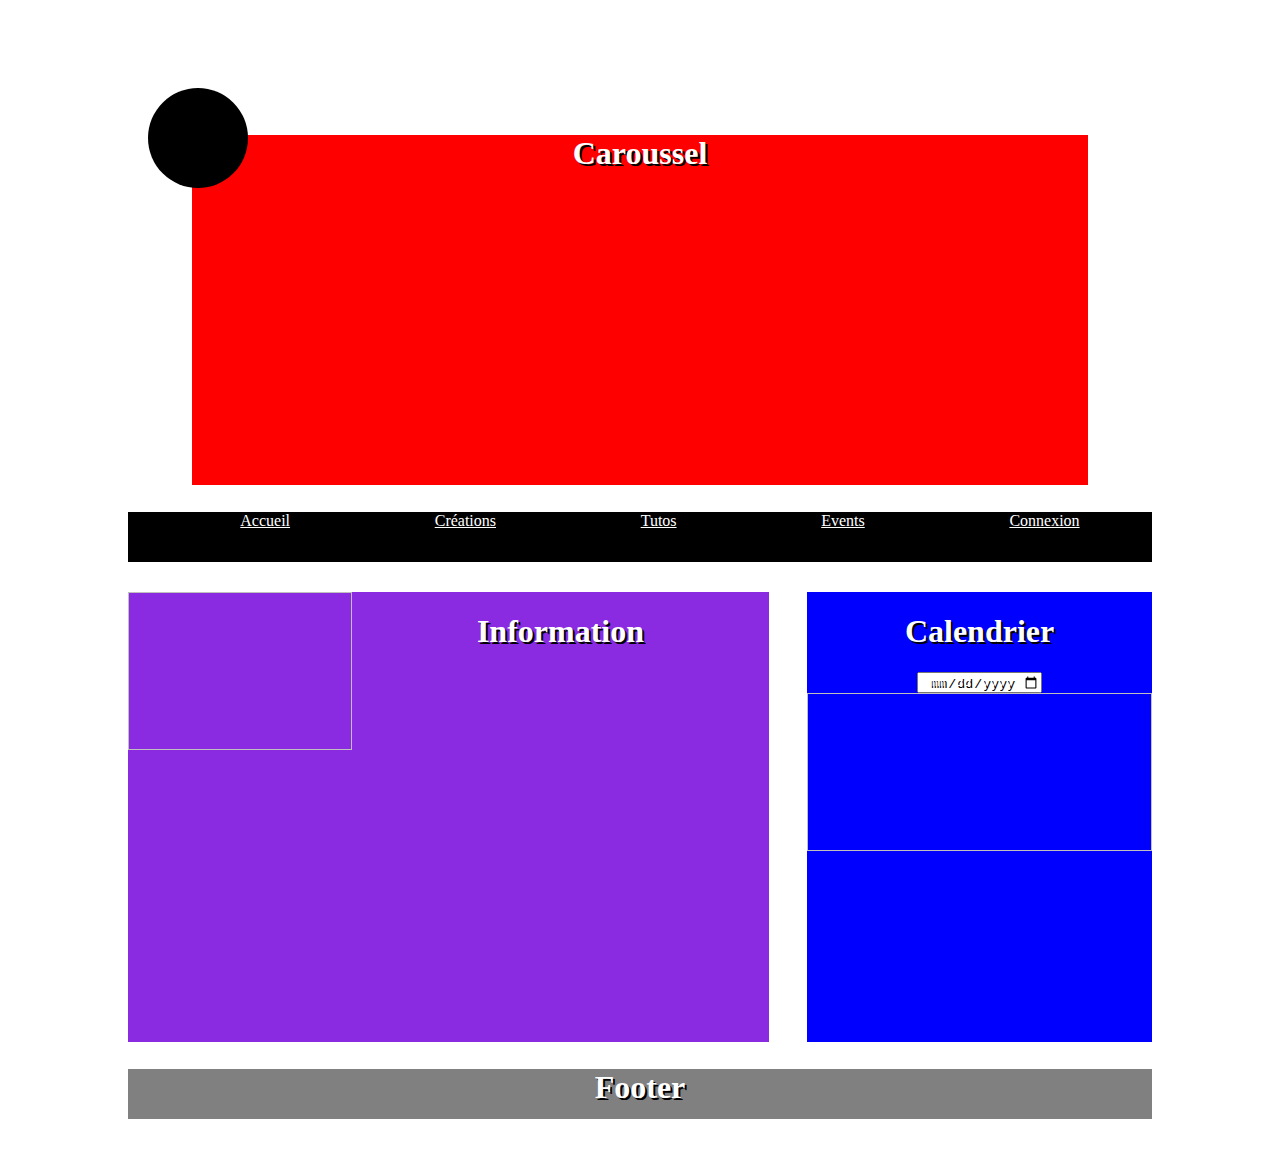
==== index.html @ f190313a "Ajout de la structure à mon répo" ====
<!DOCTYPE html>

<html>
    <head>
        <meta charset="utf-8" />
        <meta http-equiv="X-UA-Compatible" content="IE=edge">
        <title>Couture</title>
        <meta name="viewport" content="width=device-width, initial-scale=1">
        <!-- <link rel="stylesheet" href="https://stackpath.bootstrapcdn.com/bootstrap/4.2.1/css/bootstrap.min.css" integrity="sha384-GJzZqFGwb1QTTN6wy59ffF1BuGJpLSa9DkKMp0DgiMDm4iYMj70gZWKYbI706tWS" crossorigin="anonymous"> -->
        <link rel="stylesheet" type="text/css" media="screen" href="style.css" />
    </head>
    <body>
        <main class="container">
            <!---------->
            <!--Header-->
            <!---------->
            <div class="logo"  id="logol" onclick="storm()" >
            </div>
            <div class="caroussel">
                <h1> Caroussel </h1>
            </div>    
            <!---------->
            <!--Navbar-->
            <!---------->

            <nav class="menu" >
                <ul>
                    <li><a href="index.html">Accueil</a></li>
                    <li><a href="creation.html">Créations</a></li>
                    <li><a href="#">Tutos</a></li>
                    <li><a href="#">Events</a></li>
                    <li><a href="#">Connexion</a></li>
                </ul>
            </nav>
            <section class="info-cal">
                <div class="information">
                    <img id="image-info">
                    <h1> Information </h1>
                </div>
                <div class="calendrier">
                    <h1> Calendrier </h1>
                    <input type="date">
                    <img id="imgCalendrier">
                </div>
            </section> 
            <footer>
                <h1> Footer </h1>
            </footer> 
        </main>
    </body>
    <script src="script.js"></script>
    <!-- <script src="https://code.jquery.com/jquery-3.3.1.slim.min.js" integrity="sha384-q8i/X+965DzO0rT7abK41JStQIAqVgRVzpbzo5smXKp4YfRvH+8abtTE1Pi6jizo" crossorigin="anonymous"></script>
    <script src="https://cdnjs.cloudflare.com/ajax/libs/popper.js/1.14.6/umd/popper.min.js" integrity="sha384-wHAiFfRlMFy6i5SRaxvfOCifBUQy1xHdJ/yoi7FRNXMRBu5WHdZYu1hA6ZOblgut" crossorigin="anonymous"></script>
    <script src="https://stackpath.bootstrapcdn.com/bootstrap/4.2.1/js/bootstrap.min.js" integrity="sha384-B0UglyR+jN6CkvvICOB2joaf5I4l3gm9GU6Hc1og6Ls7i6U/mkkaduKaBhlAXv9k" crossorigin="anonymous"></script> -->
</html>
---- style.css ----
/***********/
    /* GENERAL */
    /***********/

*{
    text-align: center;
    color: white;
    text-shadow: 2px 2px black; 
}

.container {
    margin: 0 auto;
    width: 80vw;
}

    /************/
    /* CAROUSSEL*/
    /************/

.logo {
    position: relative;
    top: 80px;
    left: 2%;
    width: 100px;
    height: 100px;
    background-color: black;
    border-radius:100%;
}
.caroussel {
    height: 350px;
    background-color: red;
    margin: 3vh 5vw;
}

    /**********/
    /* NAVBAR */
    /**********/

.menu {
    background-color: black;
    width: 100%;
    height: 50px;
    margin-bottom: 30px;
}
.menu ul {
    display: flex;
    flex-direction: row;
    list-style: none;
    justify-content: space-around;
}
.menu ul li {
    height: 50px;
    padding: auto 0;
}
.menu ul li a {
  
}

    /**************/
    /* Page Index */
    /**************/

.info-cal {
    margin: 3vh 0;
    display: flex;
    flex-direction: row;
}

.information{
    width: 65%;
    height: 450px;
    background-color: blueviolet;
    margin-right: 3vw;
}

#image-info {
    width: 35%;
    height: 35%;
    float: left;
}

.calendrier{
    width: 35%;
    height: 450px;
    background-color: blue;
}

#imgCalendrier{
    width:100%;
    height: 35%;
}

    /*****************/
    /**Page*Creation**/
    /*****************/

.colonne{
    display:flex;
    flex-direction: column;
}

.row {
    display: flex;
    flex-direction: row;
    justify-content: space-around;
}

.sections {
    width: 70%;
}

.sections p {
    margin:0;
}

.section-un {
    height: 190px;
    background-color: green;
    margin-bottom: 10px;
}
#Creation1{
    width:97%;
    height:155px;
    margin:1.7% 1.5% 0 1.5%;
    display: flex;
    flex-direction: row;
    justify-content: center; 
}

#Creation1 img {
    width: 66%;
    height: 100%;
}

.section-deux {
    height: 190px;
    background-color: blue;
    margin-bottom: 10px;
}

#Creation2{
    width:97%;
    height:155px;
    margin:1.7% 1.5% 0 1.5%;
    display: flex;
    flex-direction: row;
    justify-content: center;
}

#Creation2 img {
    width: 66%;
    height: 100%;
}

.section-trois {
    height: 190px;
    background-color: green;
} 

#Creation3{
    width:97%;
    height:155px;
    margin:1.7% 1.5% 0 1.5%;
    display: flex;
    flex-direction: row;
    justify-content: center;
}

#Creation3 img {
    width: 66%;
    height: 100%;
}

    /**************/
    /*Menu Lateral*/
    /**************/

.menu-lateral {
    width: 20%;
    height: 600px;
}
.menu-lateral1 {
    background-color: black;
    height: 50%;
    margin-bottom: 10%;
}
.menu-lateral2 {
    background-color: black;
    height: 50%;
}
.menu-lateral > ul > li {
    float: left;
    list-style-type: none;
    position: relative;
}
.div-hover{
    opacity: 0;
}
#crea1:hover .div-hover{
    opacity: 1;
}

    /**********/
    /* FOOTER */
    /**********/

footer {
    width: 100%;
    height: 50px;
    background-color: grey;
    margin-bottom: 5vh;
}
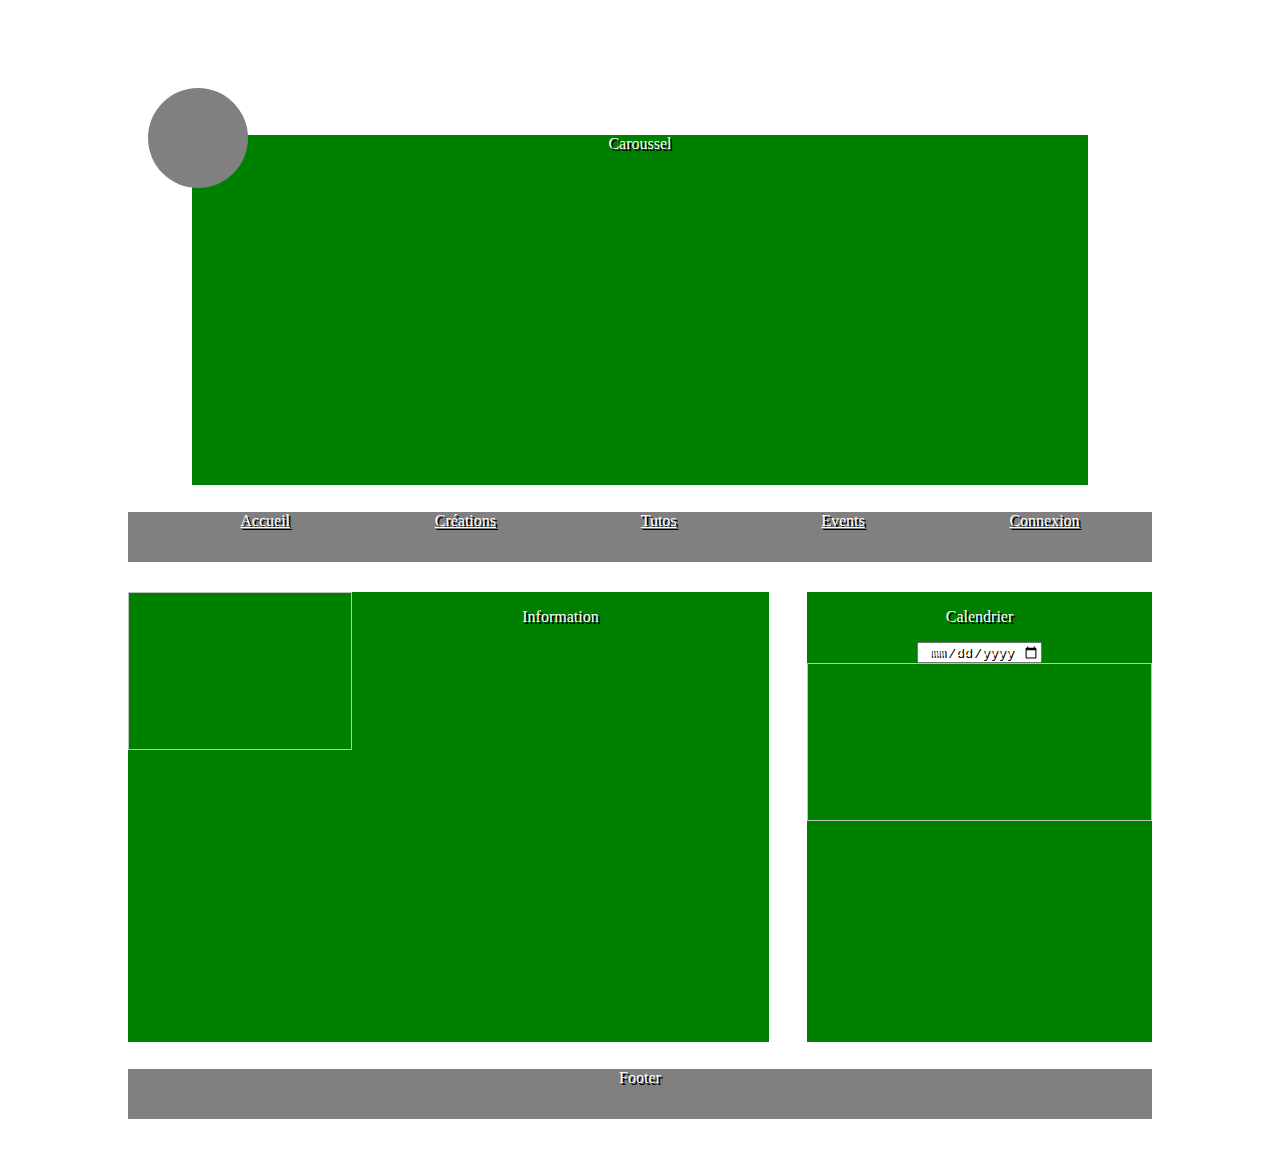
==== commit 223efa1e: "optimisation du code" ====
--- a/index.html
+++ b/index.html
@@ -14,16 +14,16 @@
             <!---------->
             <!--Header-->
             <!---------->
-            <div class="logo"  id="logol" onclick="storm()" >
+            <div class="logo couleur1"  id="logol" onclick="storm()" >
             </div>
-            <div class="caroussel">
-                <h1> Caroussel </h1>
+            <div class="caroussel couleur2">
+                <p> Caroussel </p>
             </div>    
             <!---------->
             <!--Navbar-->
             <!---------->
 
-            <nav class="menu" >
+            <nav class="menu couleur1" >
                 <ul>
                     <li><a href="index.html">Accueil</a></li>
                     <li><a href="creation.html">Créations</a></li>
@@ -33,18 +33,18 @@
                 </ul>
             </nav>
             <section class="info-cal">
-                <div class="information">
+                <div class="information couleur2">
                     <img id="image-info">
-                    <h1> Information </h1>
+                    <p> Information </p>
                 </div>
-                <div class="calendrier">
-                    <h1> Calendrier </h1>
+                <div class="calendrier couleur2">
+                    <p> Calendrier </p>
                     <input type="date">
                     <img id="imgCalendrier">
                 </div>
             </section> 
-            <footer>
-                <h1> Footer </h1>
+            <footer class="couleur1">
+                <p> Footer </p>
             </footer> 
         </main>
     </body>
--- a/style.css
+++ b/style.css
@@ -13,6 +13,15 @@
     width: 80vw;
 }
 
+    /* COULEURS TEST */
+
+.couleur1 {
+    background-color: grey;
+}
+.couleur2 {
+    background-color: green;
+}
+
     /************/
     /* CAROUSSEL*/
     /************/
@@ -23,12 +32,10 @@
     left: 2%;
     width: 100px;
     height: 100px;
-    background-color: black;
     border-radius:100%;
 }
 .caroussel {
     height: 350px;
-    background-color: red;
     margin: 3vh 5vw;
 }
 
@@ -37,7 +44,6 @@
     /**********/
 
 .menu {
-    background-color: black;
     width: 100%;
     height: 50px;
     margin-bottom: 30px;
@@ -69,7 +75,6 @@
 .information{
     width: 65%;
     height: 450px;
-    background-color: blueviolet;
     margin-right: 3vw;
 }
 
@@ -82,7 +87,6 @@
 .calendrier{
     width: 35%;
     height: 450px;
-    background-color: blue;
 }
 
 #imgCalendrier{
@@ -105,6 +109,8 @@
     justify-content: space-around;
 }
 
+    /*Créations*/
+
 .sections {
     width: 70%;
 }
@@ -113,12 +119,14 @@
     margin:0;
 }
 
-.section-un {
+.section {
     height: 190px;
-    background-color: green;
     margin-bottom: 10px;
 }
-#Creation1{
+.section:last-child {
+    margin-bottom: 0;
+}
+.Creation{
     width:97%;
     height:155px;
     margin:1.7% 1.5% 0 1.5%;
@@ -127,79 +135,23 @@
     justify-content: center; 
 }
 
-#Creation1 img {
+.Creation img {
     width: 66%;
     height: 100%;
 }
+    
+    /*Menu Lateral*/
 
-.section-deux {
-    height: 190px;
-    background-color: blue;
-    margin-bottom: 10px;
+.menu-lateraux {
+    width: 20%;
+    min-height: 600px;
 }
-
-#Creation2{
-    width:97%;
-    height:155px;
-    margin:1.7% 1.5% 0 1.5%;
-    display: flex;
-    flex-direction: row;
-    justify-content: center;
-}
-
-#Creation2 img {
-    width: 66%;
-    height: 100%;
-}
-
-.section-trois {
-    height: 190px;
-    background-color: green;
-} 
-
-#Creation3{
-    width:97%;
-    height:155px;
-    margin:1.7% 1.5% 0 1.5%;
-    display: flex;
-    flex-direction: row;
-    justify-content: center;
-}
-
-#Creation3 img {
-    width: 66%;
-    height: 100%;
-}
-
-    /**************/
-    /*Menu Lateral*/
-    /**************/
-
-.menu-lateral {
-    width: 20%;
-    height: 600px;
-}
-.menu-lateral1 {
-    background-color: black;
-    height: 50%;
+.menu-lateral:first-child {
     margin-bottom: 10%;
 }
-.menu-lateral2 {
-    background-color: black;
+.menu-lateral {
     height: 50%;
 }
-.menu-lateral > ul > li {
-    float: left;
-    list-style-type: none;
-    position: relative;
-}
-.div-hover{
-    opacity: 0;
-}
-#crea1:hover .div-hover{
-    opacity: 1;
-}
-
     /**********/
     /* FOOTER */
     /**********/
@@ -207,6 +159,5 @@
 footer {
     width: 100%;
     height: 50px;
-    background-color: grey;
     margin-bottom: 5vh;
 }
